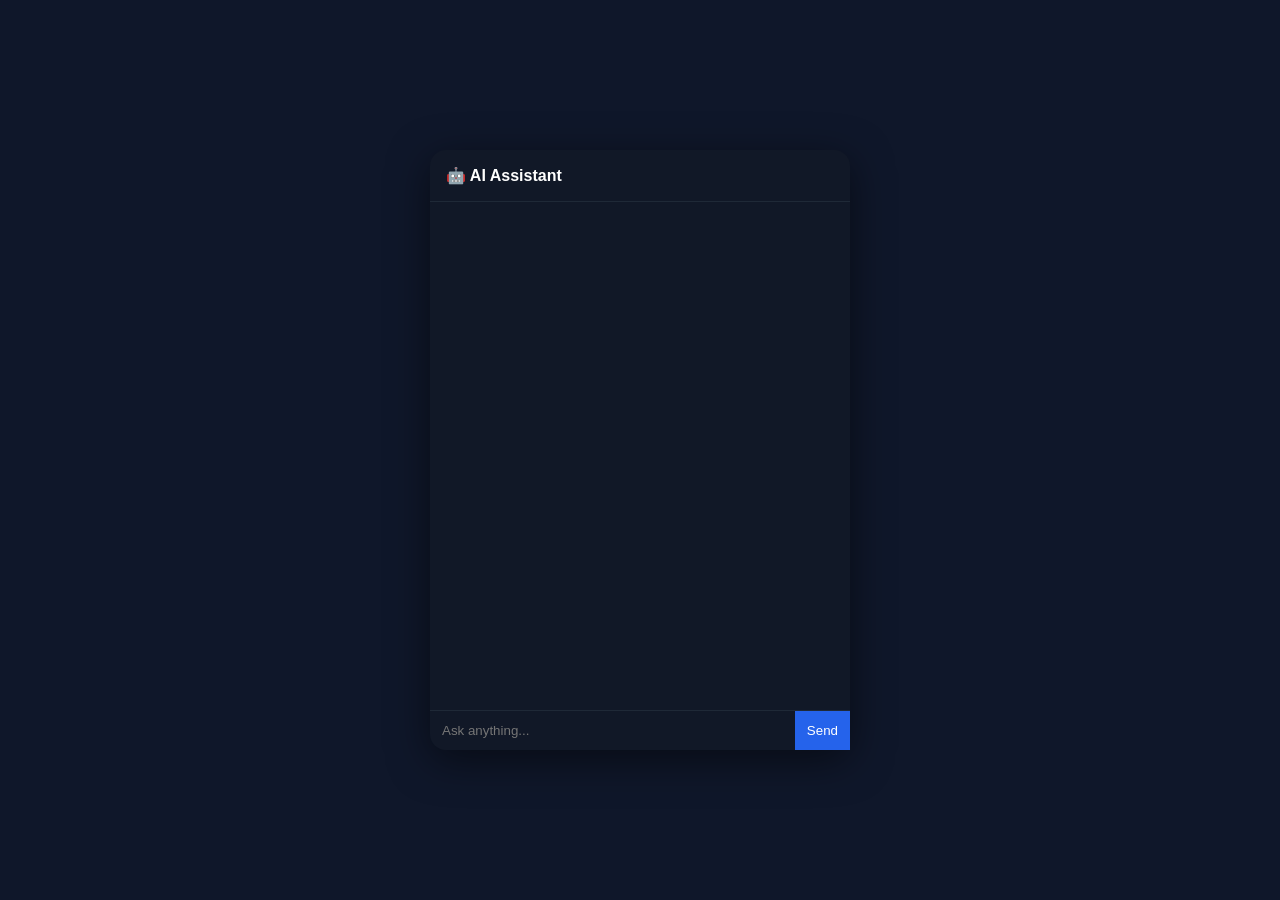
==== static/index.html @ 6c421eb2 "Update index.html" ====
<!DOCTYPE html>
<html>
<head>
    <title>AI Chat</title>
    <link rel="stylesheet" href="/static/style.css">
</head>
<body>

<div class="chat-container">
    <div class="chat-header">🤖 AI Assistant</div>

    <div id="chat-box" class="chat-box"></div>

    <div id="typing" class="typing hidden">Bot is typing...</div>

    <div class="input-area">
        <input id="user-input" placeholder="Ask anything..." />
        <button onclick="sendMessage()">Send</button>
    </div>
</div>

<script src="/static/script.js"></script>
</body>
</html>
---- static/style.css ----
body {
    margin: 0;
    background: #0f172a;
    font-family: Arial;
    display: flex;
    justify-content: center;
    align-items: center;
    height: 100vh;
}

/* Container */
.chat-container {
    width: 420px;
    height: 600px;
    background: #111827;
    border-radius: 16px;
    display: flex;
    flex-direction: column;
    box-shadow: 0 10px 40px rgba(0,0,0,0.5);
}

/* Header */
.chat-header {
    padding: 16px;
    color: white;
    font-weight: bold;
    border-bottom: 1px solid #1f2937;
}

/* Chat */
.chat-box {
    flex: 1;
    padding: 12px;
    overflow-y: auto;
}

/* Messages */
.message {
    padding: 10px 14px;
    border-radius: 12px;
    margin: 6px 0;
    max-width: 75%;
}

.user {
    background: #2563eb;
    color: white;
    margin-left: auto;
}

.bot {
    background: #1f2937;
    color: white;
}

/* Input */
.input-area {
    display: flex;
    border-top: 1px solid #1f2937;
}

input {
    flex: 1;
    padding: 12px;
    border: none;
    background: transparent;
    color: white;
}

button {
    background: #2563eb;
    border: none;
    padding: 12px;
    color: white;
    cursor: pointer;
}

/* Typing */
.typing {
    font-size: 12px;
    color: gray;
    padding: 0 12px;
}

.hidden {
    display: none;
}
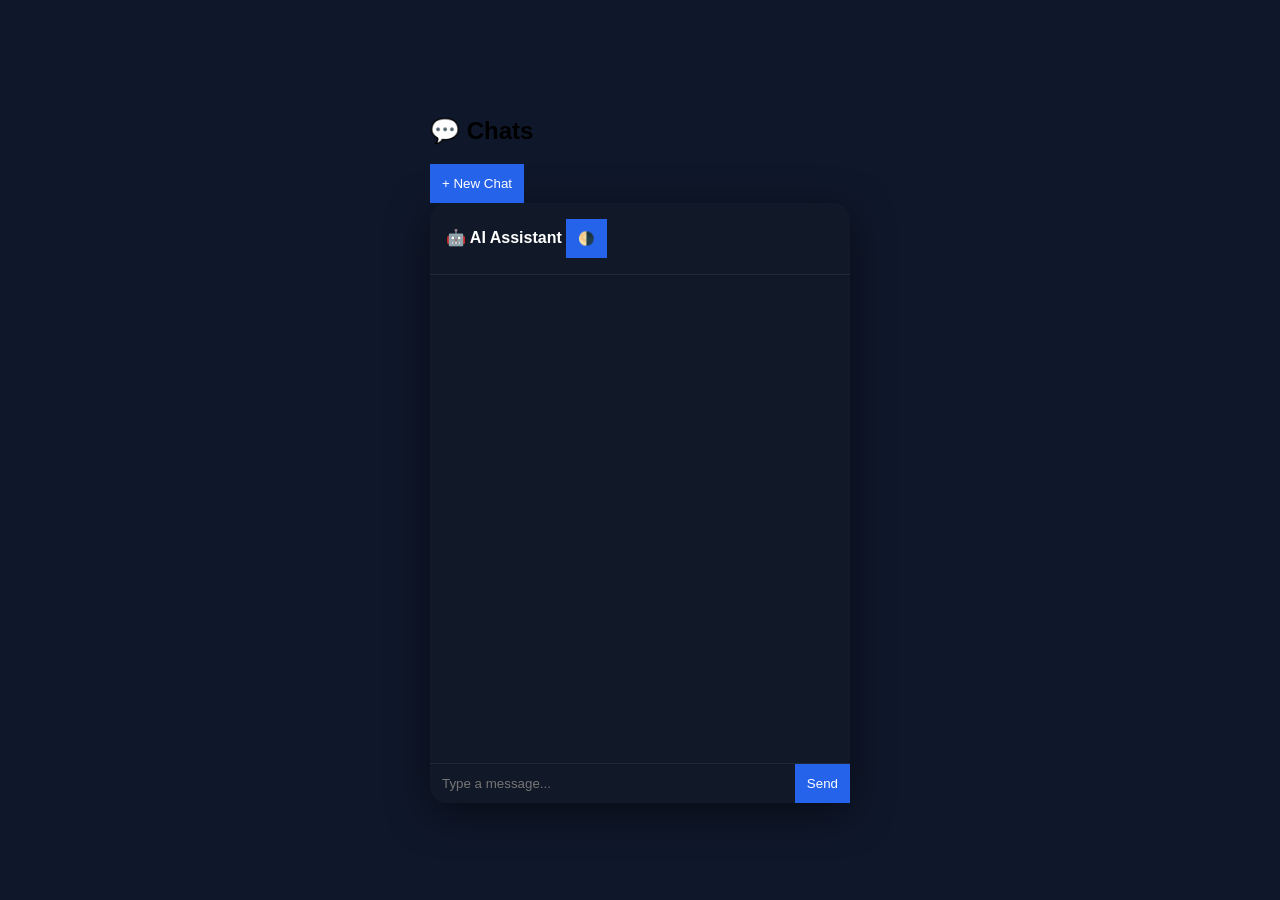
==== commit 3afc8c1f: "Update index.html" ====
--- a/static/index.html
+++ b/static/index.html
@@ -1,22 +1,35 @@
 <!DOCTYPE html>
 <html>
 <head>
-    <title>AI Chat</title>
+    <title>AI Assistant</title>
     <link rel="stylesheet" href="/static/style.css">
 </head>
 <body>
 
-<div class="chat-container">
-    <div class="chat-header">🤖 AI Assistant</div>
+<div class="app">
 
-    <div id="chat-box" class="chat-box"></div>
+    <!-- Sidebar -->
+    <div class="sidebar">
+        <h2>💬 Chats</h2>
+        <button onclick="newChat()">+ New Chat</button>
+        <div id="chat-list"></div>
+    </div>
 
-    <div id="typing" class="typing hidden">Bot is typing...</div>
+    <!-- Chat -->
+    <div class="chat-container">
+        <div class="chat-header">
+            🤖 AI Assistant
+            <button onclick="toggleTheme()">🌗</button>
+        </div>
 
-    <div class="input-area">
-        <input id="user-input" placeholder="Ask anything..." />
-        <button onclick="sendMessage()">Send</button>
+        <div id="chat-box" class="chat-box"></div>
+
+        <div class="input-area">
+            <input id="user-input" placeholder="Type a message..." />
+            <button onclick="sendMessage()">Send</button>
+        </div>
     </div>
+
 </div>
 
 <script src="/static/script.js"></script>
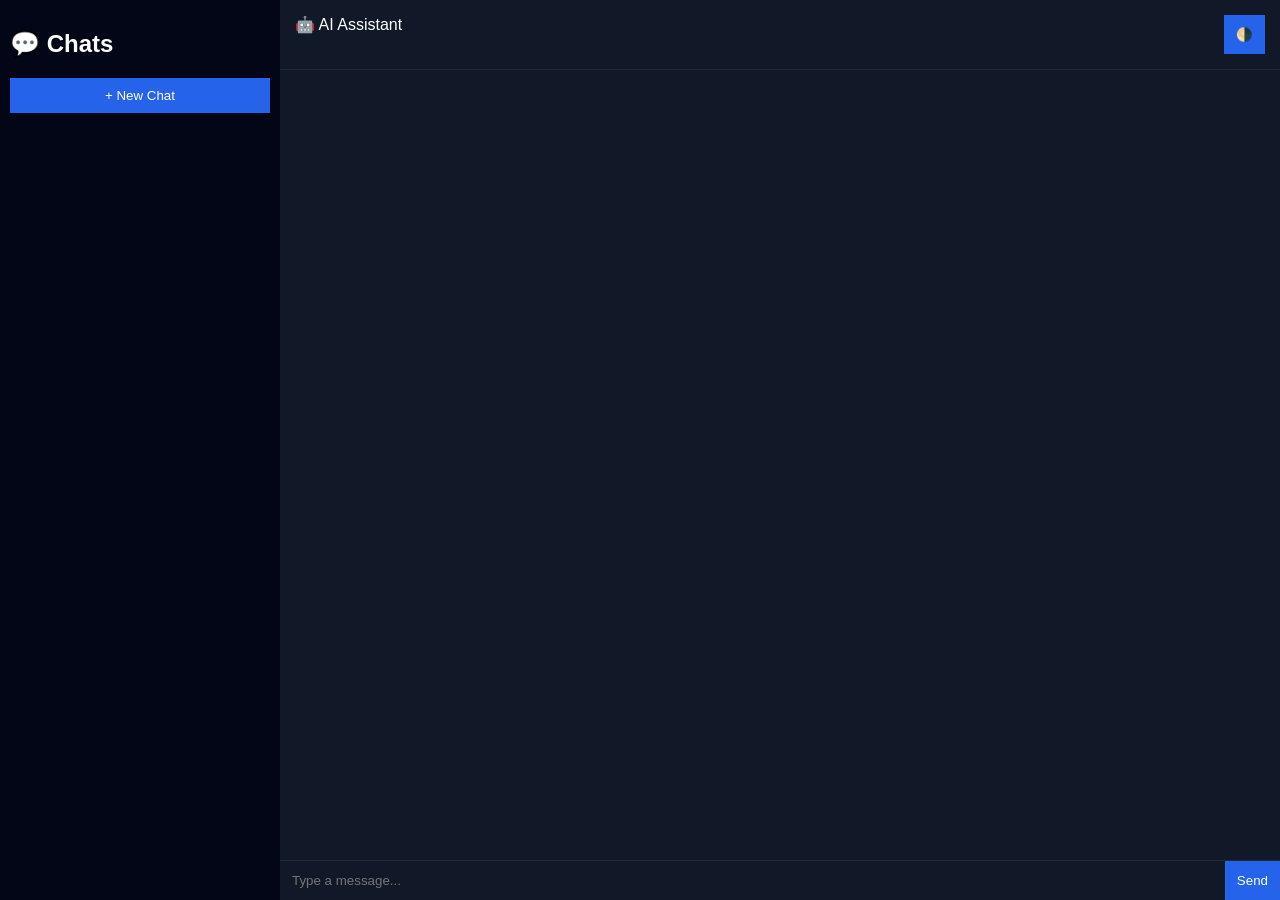
==== commit 2fae0361: "Update index.html" ====
--- a/static/index.html
+++ b/static/index.html
@@ -12,7 +12,6 @@
     <div class="sidebar">
         <h2>💬 Chats</h2>
         <button onclick="newChat()">+ New Chat</button>
-        <div id="chat-list"></div>
     </div>
 
     <!-- Chat -->
@@ -32,6 +31,8 @@
 
 </div>
 
-<script src="/static/script.js"></script>
+<!-- ✅ FIX: defer -->
+<script src="/static/script.js" defer></script>
+
 </body>
 </html>
--- a/static/style.css
+++ b/static/style.css
@@ -1,45 +1,56 @@
 body {
     margin: 0;
+    font-family: Arial;
     background: #0f172a;
-    font-family: Arial;
+}
+
+.app {
     display: flex;
-    justify-content: center;
-    align-items: center;
     height: 100vh;
 }
 
-/* Container */
-.chat-container {
-    width: 420px;
-    height: 600px;
-    background: #111827;
-    border-radius: 16px;
-    display: flex;
-    flex-direction: column;
-    box-shadow: 0 10px 40px rgba(0,0,0,0.5);
+/* Sidebar */
+.sidebar {
+    width: 260px;
+    background: #020617;
+    color: white;
+    padding: 10px;
 }
 
-/* Header */
-.chat-header {
-    padding: 16px;
-    color: white;
-    font-weight: bold;
-    border-bottom: 1px solid #1f2937;
+.sidebar button {
+    width: 100%;
+    padding: 10px;
+    margin-bottom: 10px;
 }
 
 /* Chat */
+.chat-container {
+    flex: 1;
+    display: flex;
+    flex-direction: column;
+    background: #111827;
+}
+
+.chat-header {
+    padding: 15px;
+    color: white;
+    border-bottom: 1px solid #1f2937;
+    display: flex;
+    justify-content: space-between;
+}
+
+/* Messages */
 .chat-box {
     flex: 1;
-    padding: 12px;
+    padding: 10px;
     overflow-y: auto;
 }
 
-/* Messages */
 .message {
     padding: 10px 14px;
     border-radius: 12px;
     margin: 6px 0;
-    max-width: 75%;
+    max-width: 70%;
 }
 
 .user {
@@ -75,13 +86,23 @@
     cursor: pointer;
 }
 
-/* Typing */
-.typing {
-    font-size: 12px;
-    color: gray;
-    padding: 0 12px;
+/* Light mode */
+.light {
+    background: white;
 }
 
-.hidden {
-    display: none;
+.light .chat-container {
+    background: #f9fafb;
 }
+
+.light .message.bot {
+    background: #e5e7eb;
+    color: black;
+}
+
+/* Mobile */
+@media (max-width: 768px) {
+    .sidebar {
+        display: none;
+    }
+}
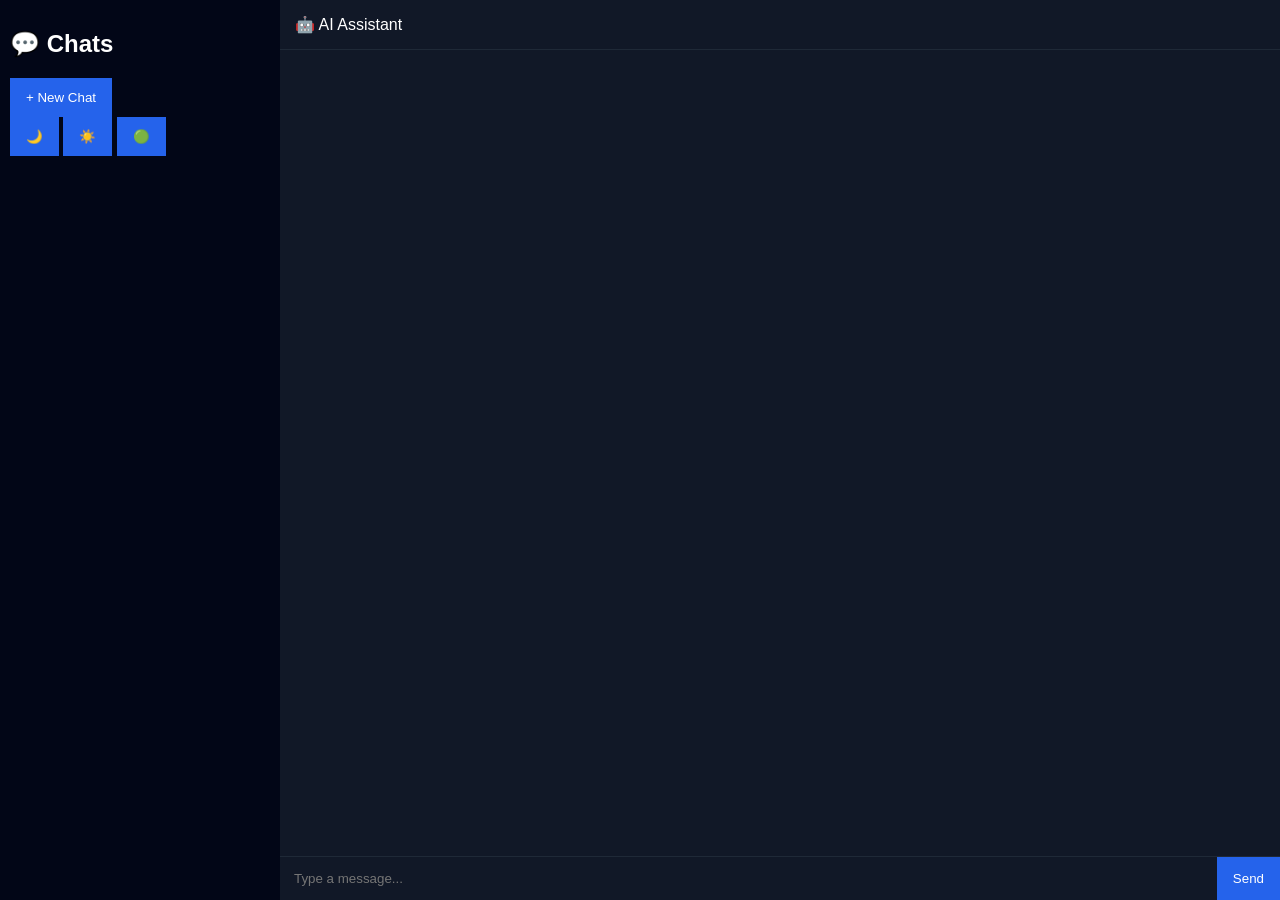
==== commit dfd859f5: "Update index.html" ====
--- a/static/index.html
+++ b/static/index.html
@@ -4,22 +4,28 @@
     <title>AI Assistant</title>
     <link rel="stylesheet" href="/static/style.css">
 </head>
-<body>
+<body class="dark">
 
 <div class="app">
 
     <!-- Sidebar -->
     <div class="sidebar">
         <h2>💬 Chats</h2>
-        <button onclick="newChat()">+ New Chat</button>
+
+        <button onclick="createNewChat()">+ New Chat</button>
+
+        <div id="chat-list"></div>
+
+        <div class="theme-switcher">
+            <button onclick="setTheme('dark')">🌙</button>
+            <button onclick="setTheme('light')">☀️</button>
+            <button onclick="setTheme('green')">🟢</button>
+        </div>
     </div>
 
     <!-- Chat -->
     <div class="chat-container">
-        <div class="chat-header">
-            🤖 AI Assistant
-            <button onclick="toggleTheme()">🌗</button>
-        </div>
+        <div class="chat-header">🤖 AI Assistant</div>
 
         <div id="chat-box" class="chat-box"></div>
 
@@ -31,8 +37,6 @@
 
 </div>
 
-<!-- ✅ FIX: defer -->
 <script src="/static/script.js" defer></script>
-
 </body>
 </html>
--- a/static/style.css
+++ b/static/style.css
@@ -15,12 +15,6 @@
     background: #020617;
     color: white;
     padding: 10px;
-}
-
-.sidebar button {
-    width: 100%;
-    padding: 10px;
-    margin-bottom: 10px;
 }
 
 /* Chat */
@@ -47,10 +41,11 @@
 }
 
 .message {
-    padding: 10px 14px;
-    border-radius: 12px;
+    padding: 12px 16px;
+    border-radius: 18px;
     margin: 6px 0;
     max-width: 70%;
+    animation: fadeIn 0.2s ease;
 }
 
 .user {
@@ -72,7 +67,7 @@
 
 input {
     flex: 1;
-    padding: 12px;
+    padding: 14px;
     border: none;
     background: transparent;
     color: white;
@@ -81,7 +76,7 @@
 button {
     background: #2563eb;
     border: none;
-    padding: 12px;
+    padding: 12px 16px;
     color: white;
     cursor: pointer;
 }
@@ -106,3 +101,9 @@
         display: none;
     }
 }
+
+/* Animation */
+@keyframes fadeIn {
+    from {opacity: 0; transform: translateY(5px);}
+    to {opacity: 1;}
+}
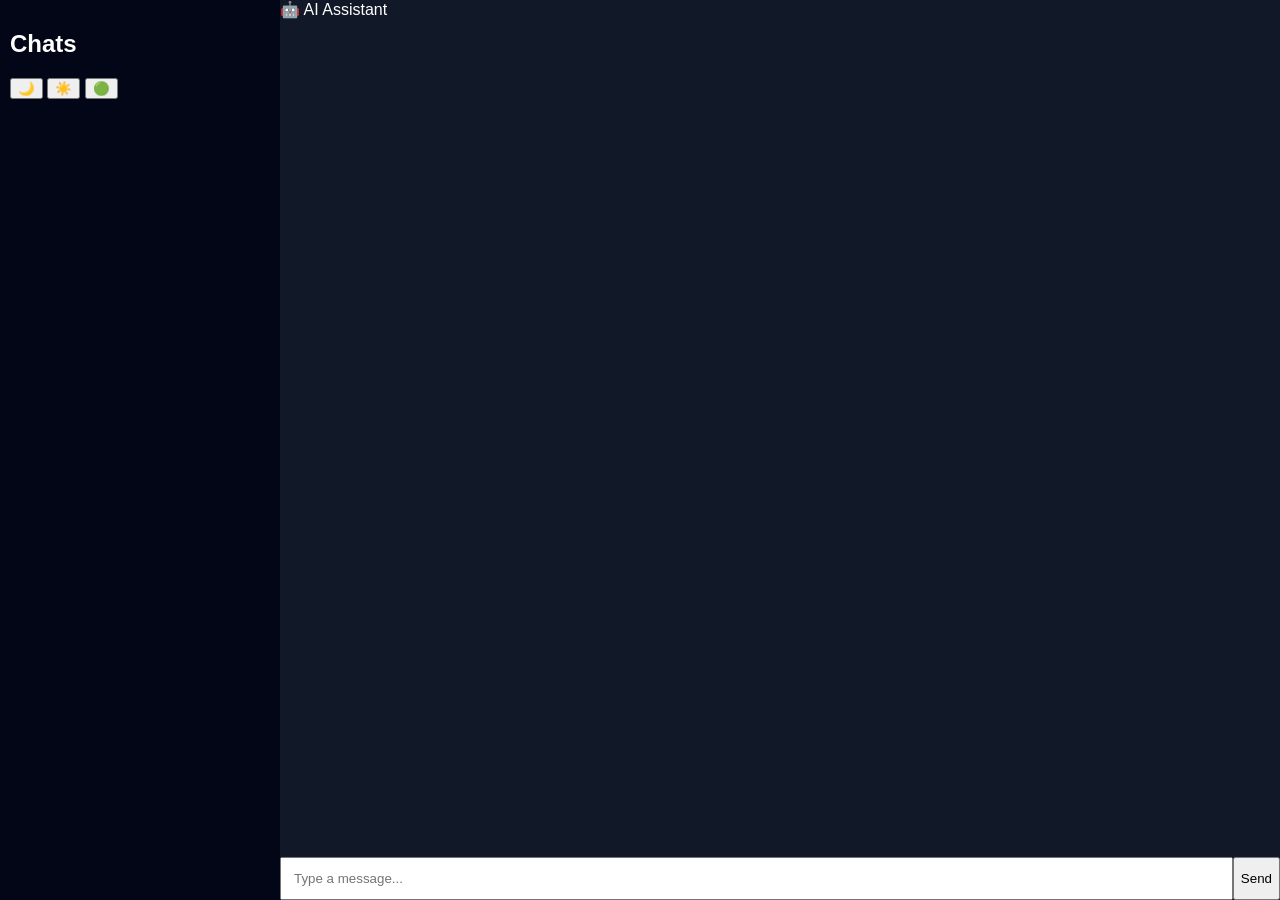
==== commit 268ee5db: "Update index.html" ====
--- a/static/index.html
+++ b/static/index.html
@@ -1,38 +1,32 @@
 <!DOCTYPE html>
 <html>
 <head>
-    <title>AI Assistant</title>
+    <title>AI Chat</title>
     <link rel="stylesheet" href="/static/style.css">
 </head>
 <body class="dark">
 
 <div class="app">
 
-    <!-- Sidebar -->
     <div class="sidebar">
-        <h2>💬 Chats</h2>
+        <h2>Chats</h2>
 
-        <button onclick="createNewChat()">+ New Chat</button>
-
-        <div id="chat-list"></div>
-
-        <div class="theme-switcher">
-            <button onclick="setTheme('dark')">🌙</button>
-            <button onclick="setTheme('light')">☀️</button>
-            <button onclick="setTheme('green')">🟢</button>
-        </div>
+        <button onclick="setTheme('dark')">🌙</button>
+        <button onclick="setTheme('light')">☀️</button>
+        <button onclick="setTheme('green')">🟢</button>
     </div>
 
-    <!-- Chat -->
     <div class="chat-container">
+
         <div class="chat-header">🤖 AI Assistant</div>
 
         <div id="chat-box" class="chat-box"></div>
 
         <div class="input-area">
             <input id="user-input" placeholder="Type a message..." />
-            <button onclick="sendMessage()">Send</button>
+            <button id="send-btn">Send</button>
         </div>
+
     </div>
 
 </div>
--- a/static/style.css
+++ b/static/style.css
@@ -1,7 +1,6 @@
 body {
     margin: 0;
     font-family: Arial;
-    background: #0f172a;
 }
 
 .app {
@@ -12,9 +11,17 @@
 /* Sidebar */
 .sidebar {
     width: 260px;
-    background: #020617;
-    color: white;
     padding: 10px;
+}
+
+.chat-item {
+    padding: 8px;
+    cursor: pointer;
+    border-radius: 6px;
+}
+
+.chat-item:hover {
+    background: rgba(255,255,255,0.1);
 }
 
 /* Chat */
@@ -22,18 +29,8 @@
     flex: 1;
     display: flex;
     flex-direction: column;
-    background: #111827;
 }
 
-.chat-header {
-    padding: 15px;
-    color: white;
-    border-bottom: 1px solid #1f2937;
-    display: flex;
-    justify-content: space-between;
-}
-
-/* Messages */
 .chat-box {
     flex: 1;
     padding: 10px;
@@ -41,69 +38,53 @@
 }
 
 .message {
-    padding: 12px 16px;
-    border-radius: 18px;
-    margin: 6px 0;
+    padding: 12px;
+    border-radius: 14px;
+    margin: 6px;
     max-width: 70%;
-    animation: fadeIn 0.2s ease;
-}
-
-.user {
-    background: #2563eb;
-    color: white;
-    margin-left: auto;
-}
-
-.bot {
-    background: #1f2937;
-    color: white;
 }
 
 /* Input */
 .input-area {
     display: flex;
-    border-top: 1px solid #1f2937;
 }
 
 input {
     flex: 1;
-    padding: 14px;
-    border: none;
-    background: transparent;
+    padding: 12px;
+}
+
+/* THEMES */
+
+/* DARK */
+.dark {
+    background: #0f172a;
     color: white;
 }
 
-button {
-    background: #2563eb;
-    border: none;
-    padding: 12px 16px;
-    color: white;
-    cursor: pointer;
-}
+.dark .sidebar { background: #020617; }
+.dark .chat-container { background: #111827; }
+.dark .user { background: #2563eb; }
+.dark .bot { background: #1f2937; }
 
-/* Light mode */
+/* LIGHT */
 .light {
-    background: white;
-}
-
-.light .chat-container {
-    background: #f9fafb;
-}
-
-.light .message.bot {
-    background: #e5e7eb;
+    background: #ffffff;
     color: black;
 }
 
-/* Mobile */
-@media (max-width: 768px) {
-    .sidebar {
-        display: none;
-    }
+.light .sidebar { background: #f1f5f9; }
+.light .chat-container { background: #ffffff; }
+.light .user { background: #2563eb; color: white; }
+.light .bot { background: #e5e7eb; color: black; }
+
+/* GREEN */
+.green {
+    background: #022c22;
+    color: #d1fae5;
 }
 
-/* Animation */
-@keyframes fadeIn {
-    from {opacity: 0; transform: translateY(5px);}
-    to {opacity: 1;}
-}
+.green .sidebar { background: #064e3b; }
+.green .chat-container { background: #022c22; }
+.green .user { background: #10b981; }
+.green .bot { background: #065f46; }
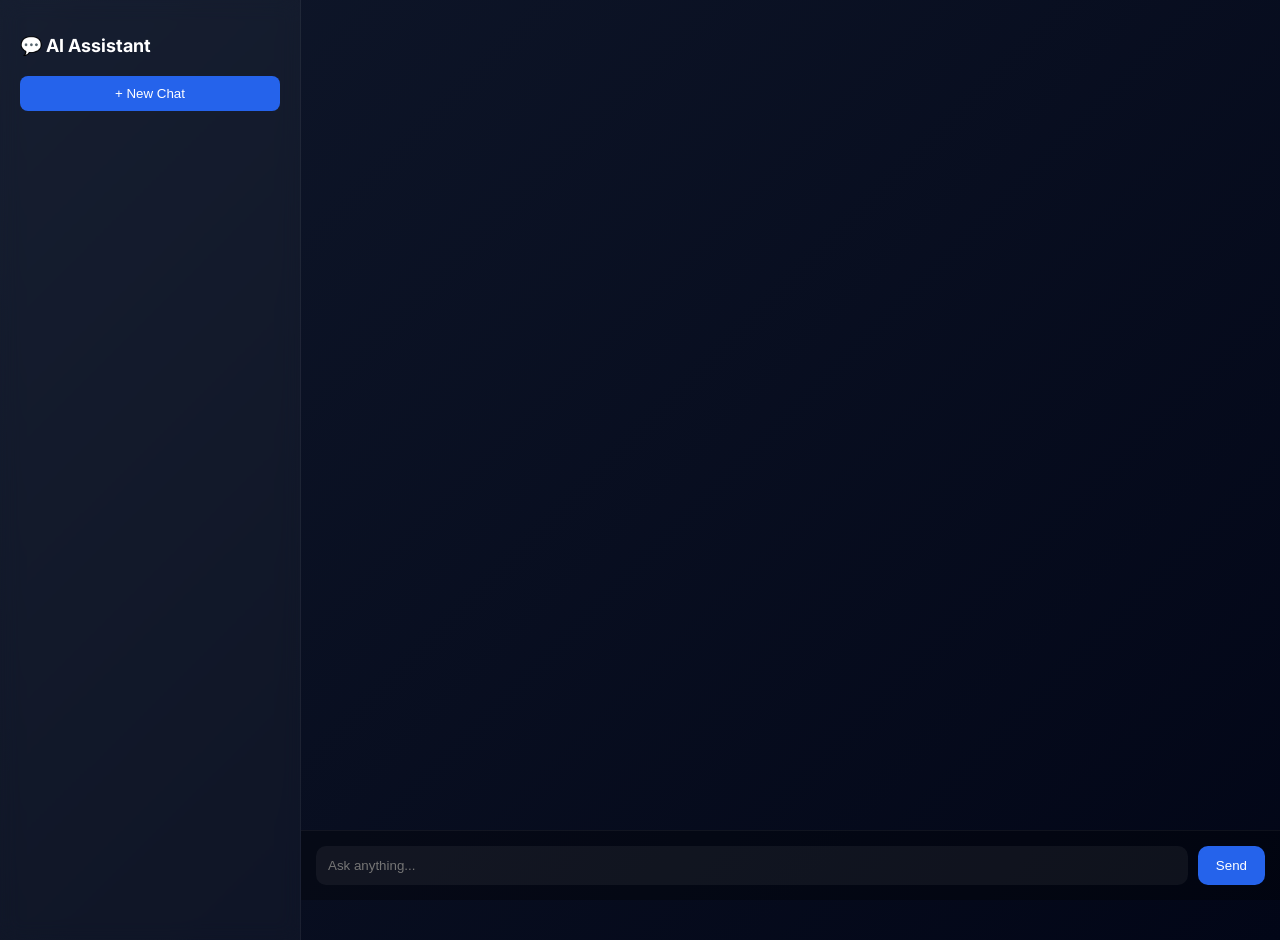
==== commit c0806478: "Update index.html" ====
--- a/static/index.html
+++ b/static/index.html
@@ -1,36 +1,213 @@
 <!DOCTYPE html>
-<html>
+<html lang="en">
 <head>
-    <title>AI Chat</title>
-    <link rel="stylesheet" href="/static/style.css">
+<meta charset="UTF-8">
+<meta name="viewport" content="width=device-width, initial-scale=1.0">
+<title>AI Assistant</title>
+
+<link href="https://fonts.googleapis.com/css2?family=Inter:wght@300;400;500;600&display=swap" rel="stylesheet">
+
+<style>
+body {
+    margin: 0;
+    font-family: 'Inter', sans-serif;
+    background: linear-gradient(135deg, #0f172a, #020617);
+    color: #fff;
+    display: flex;
+}
+
+/* Sidebar */
+.sidebar {
+    width: 260px;
+    background: rgba(255,255,255,0.03);
+    backdrop-filter: blur(10px);
+    height: 100vh;
+    padding: 20px;
+    border-right: 1px solid rgba(255,255,255,0.05);
+}
+
+.sidebar h2 {
+    font-size: 18px;
+    margin-bottom: 20px;
+}
+
+.new-chat {
+    background: #2563eb;
+    border: none;
+    padding: 10px;
+    width: 100%;
+    border-radius: 8px;
+    color: white;
+    cursor: pointer;
+}
+
+/* Main */
+.main {
+    flex: 1;
+    display: flex;
+    flex-direction: column;
+    height: 100vh;
+}
+
+/* Chat */
+.chat {
+    flex: 1;
+    overflow-y: auto;
+    padding: 30px;
+}
+
+.message {
+    display: flex;
+    margin-bottom: 20px;
+}
+
+.message.user {
+    justify-content: flex-end;
+}
+
+.bubble {
+    max-width: 60%;
+    padding: 12px 16px;
+    border-radius: 12px;
+    line-height: 1.5;
+}
+
+.user .bubble {
+    background: #2563eb;
+}
+
+.bot .bubble {
+    background: rgba(255,255,255,0.08);
+}
+
+/* Input */
+.input-area {
+    padding: 15px;
+    border-top: 1px solid rgba(255,255,255,0.05);
+    display: flex;
+    gap: 10px;
+    background: rgba(0,0,0,0.3);
+}
+
+.input-area input {
+    flex: 1;
+    padding: 12px;
+    border-radius: 10px;
+    border: none;
+    outline: none;
+    background: rgba(255,255,255,0.05);
+    color: white;
+}
+
+.input-area button {
+    padding: 12px 18px;
+    border: none;
+    border-radius: 10px;
+    background: #2563eb;
+    color: white;
+    cursor: pointer;
+}
+
+.typing {
+    font-size: 12px;
+    opacity: 0.6;
+}
+</style>
 </head>
-<body class="dark">
-
-<div class="app">
-
-    <div class="sidebar">
-        <h2>Chats</h2>
-
-        <button onclick="setTheme('dark')">🌙</button>
-        <button onclick="setTheme('light')">☀️</button>
-        <button onclick="setTheme('green')">🟢</button>
+
+<body>
+
+<div class="sidebar">
+    <h2>💬 AI Assistant</h2>
+    <button class="new-chat">+ New Chat</button>
+</div>
+
+<div class="main">
+    <div class="chat" id="chat"></div>
+
+    <div class="input-area">
+        <input id="input" placeholder="Ask anything..."/>
+        <button onclick="sendMessage()">Send</button>
     </div>
-
-    <div class="chat-container">
-
-        <div class="chat-header">🤖 AI Assistant</div>
-
-        <div id="chat-box" class="chat-box"></div>
-
-        <div class="input-area">
-            <input id="user-input" placeholder="Type a message..." />
-            <button id="send-btn">Send</button>
-        </div>
-
-    </div>
-
 </div>
 
-<script src="/static/script.js" defer></script>
+<script>
+async function sendMessage() {
+    const input = document.getElementById("input");
+    const text = input.value.trim();
+    if (!text) return;
+
+    addMessage(text, "user");
+    input.value = "";
+
+    const typing = addTyping();
+
+    const res = await fetch("/chat", {
+        method: "POST",
+        headers: {"Content-Type": "application/json"},
+        body: JSON.stringify({message: text})
+    });
+
+    const data = await res.json();
+    typing.remove();
+
+    typeEffect(data.response);
+}
+
+function addMessage(text, sender) {
+    const chat = document.getElementById("chat");
+
+    const msg = document.createElement("div");
+    msg.className = `message ${sender}`;
+
+    const bubble = document.createElement("div");
+    bubble.className = "bubble";
+    bubble.innerText = text;
+
+    msg.appendChild(bubble);
+    chat.appendChild(msg);
+    chat.scrollTop = chat.scrollHeight;
+}
+
+function addTyping() {
+    const chat = document.getElementById("chat");
+
+    const msg = document.createElement("div");
+    msg.className = "message bot";
+
+    const bubble = document.createElement("div");
+    bubble.className = "bubble typing";
+    bubble.innerText = "Typing...";
+
+    msg.appendChild(bubble);
+    chat.appendChild(msg);
+
+    return msg;
+}
+
+function typeEffect(text) {
+    let i = 0;
+    const speed = 15;
+
+    const msg = document.createElement("div");
+    msg.className = "message bot";
+
+    const bubble = document.createElement("div");
+    bubble.className = "bubble";
+
+    msg.appendChild(bubble);
+    document.getElementById("chat").appendChild(msg);
+
+    function type() {
+        if (i < text.length) {
+            bubble.innerHTML += text.charAt(i);
+            i++;
+            setTimeout(type, speed);
+        }
+    }
+    type();
+}
+</script>
+
 </body>
 </html>
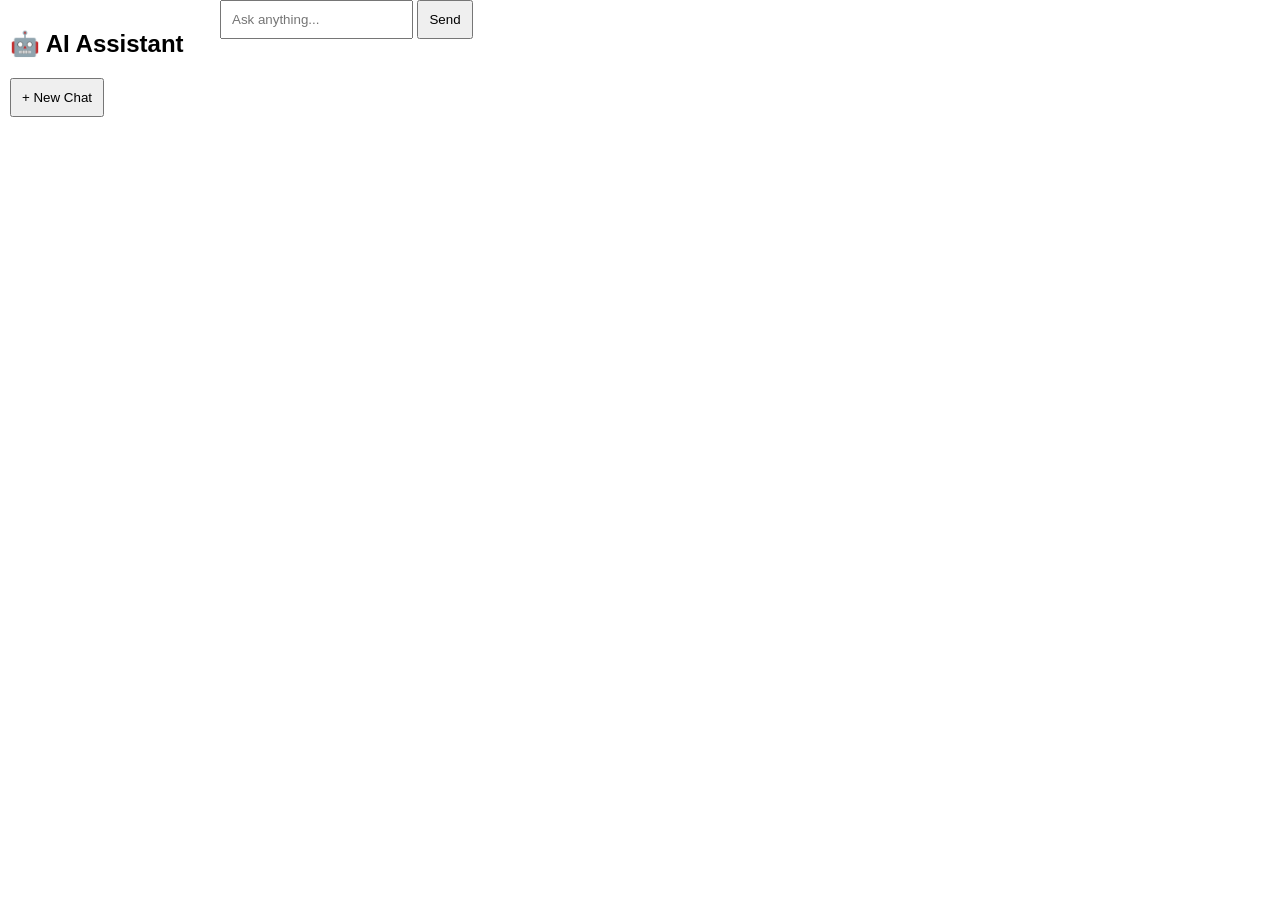
==== commit c7d85775: "Update index.html" ====
--- a/static/index.html
+++ b/static/index.html
@@ -1,213 +1,33 @@
 <!DOCTYPE html>
-<html lang="en">
+<html>
 <head>
-<meta charset="UTF-8">
-<meta name="viewport" content="width=device-width, initial-scale=1.0">
-<title>AI Assistant</title>
-
-<link href="https://fonts.googleapis.com/css2?family=Inter:wght@300;400;500;600&display=swap" rel="stylesheet">
-
-<style>
-body {
-    margin: 0;
-    font-family: 'Inter', sans-serif;
-    background: linear-gradient(135deg, #0f172a, #020617);
-    color: #fff;
-    display: flex;
-}
-
-/* Sidebar */
-.sidebar {
-    width: 260px;
-    background: rgba(255,255,255,0.03);
-    backdrop-filter: blur(10px);
-    height: 100vh;
-    padding: 20px;
-    border-right: 1px solid rgba(255,255,255,0.05);
-}
-
-.sidebar h2 {
-    font-size: 18px;
-    margin-bottom: 20px;
-}
-
-.new-chat {
-    background: #2563eb;
-    border: none;
-    padding: 10px;
-    width: 100%;
-    border-radius: 8px;
-    color: white;
-    cursor: pointer;
-}
-
-/* Main */
-.main {
-    flex: 1;
-    display: flex;
-    flex-direction: column;
-    height: 100vh;
-}
-
-/* Chat */
-.chat {
-    flex: 1;
-    overflow-y: auto;
-    padding: 30px;
-}
-
-.message {
-    display: flex;
-    margin-bottom: 20px;
-}
-
-.message.user {
-    justify-content: flex-end;
-}
-
-.bubble {
-    max-width: 60%;
-    padding: 12px 16px;
-    border-radius: 12px;
-    line-height: 1.5;
-}
-
-.user .bubble {
-    background: #2563eb;
-}
-
-.bot .bubble {
-    background: rgba(255,255,255,0.08);
-}
-
-/* Input */
-.input-area {
-    padding: 15px;
-    border-top: 1px solid rgba(255,255,255,0.05);
-    display: flex;
-    gap: 10px;
-    background: rgba(0,0,0,0.3);
-}
-
-.input-area input {
-    flex: 1;
-    padding: 12px;
-    border-radius: 10px;
-    border: none;
-    outline: none;
-    background: rgba(255,255,255,0.05);
-    color: white;
-}
-
-.input-area button {
-    padding: 12px 18px;
-    border: none;
-    border-radius: 10px;
-    background: #2563eb;
-    color: white;
-    cursor: pointer;
-}
-
-.typing {
-    font-size: 12px;
-    opacity: 0.6;
-}
-</style>
+  <title>AI Assistant</title>
+  <link rel="stylesheet" href="style.css">
 </head>
-
 <body>
 
-<div class="sidebar">
-    <h2>💬 AI Assistant</h2>
-    <button class="new-chat">+ New Chat</button>
+<div class="app">
+
+  <!-- Sidebar -->
+  <aside class="sidebar">
+    <h2>🤖 AI Assistant</h2>
+    <button onclick="newChat()">+ New Chat</button>
+  </aside>
+
+  <!-- Chat -->
+  <main class="chat">
+
+    <div id="messages" class="messages"></div>
+
+    <div class="input-box">
+      <input id="input" type="text" placeholder="Ask anything..." />
+      <button onclick="sendMessage()">Send</button>
+    </div>
+
+  </main>
+
 </div>
 
-<div class="main">
-    <div class="chat" id="chat"></div>
-
-    <div class="input-area">
-        <input id="input" placeholder="Ask anything..."/>
-        <button onclick="sendMessage()">Send</button>
-    </div>
-</div>
-
-<script>
-async function sendMessage() {
-    const input = document.getElementById("input");
-    const text = input.value.trim();
-    if (!text) return;
-
-    addMessage(text, "user");
-    input.value = "";
-
-    const typing = addTyping();
-
-    const res = await fetch("/chat", {
-        method: "POST",
-        headers: {"Content-Type": "application/json"},
-        body: JSON.stringify({message: text})
-    });
-
-    const data = await res.json();
-    typing.remove();
-
-    typeEffect(data.response);
-}
-
-function addMessage(text, sender) {
-    const chat = document.getElementById("chat");
-
-    const msg = document.createElement("div");
-    msg.className = `message ${sender}`;
-
-    const bubble = document.createElement("div");
-    bubble.className = "bubble";
-    bubble.innerText = text;
-
-    msg.appendChild(bubble);
-    chat.appendChild(msg);
-    chat.scrollTop = chat.scrollHeight;
-}
-
-function addTyping() {
-    const chat = document.getElementById("chat");
-
-    const msg = document.createElement("div");
-    msg.className = "message bot";
-
-    const bubble = document.createElement("div");
-    bubble.className = "bubble typing";
-    bubble.innerText = "Typing...";
-
-    msg.appendChild(bubble);
-    chat.appendChild(msg);
-
-    return msg;
-}
-
-function typeEffect(text) {
-    let i = 0;
-    const speed = 15;
-
-    const msg = document.createElement("div");
-    msg.className = "message bot";
-
-    const bubble = document.createElement("div");
-    bubble.className = "bubble";
-
-    msg.appendChild(bubble);
-    document.getElementById("chat").appendChild(msg);
-
-    function type() {
-        if (i < text.length) {
-            bubble.innerHTML += text.charAt(i);
-            i++;
-            setTimeout(type, speed);
-        }
-    }
-    type();
-}
-</script>
-
+<script src="script.js"></script>
 </body>
 </html>
--- a/static/style.css
+++ b/static/style.css
@@ -0,0 +1,95 @@
+body {
+    margin: 0;
+    font-family: Arial;
+}
+
+.app {
+    display: flex;
+    height: 100vh;
+}
+
+/* Sidebar */
+.sidebar {
+    width: 200px;
+    padding: 10px;
+}
+
+/* Chat */
+.chat-container {
+    flex: 1;
+    display: flex;
+    flex-direction: column;
+}
+
+.chat-header {
+    padding: 10px;
+}
+
+/* Messages */
+.chat-box {
+    flex: 1;
+    overflow-y: auto;
+    padding: 10px;
+}
+
+.message {
+    padding: 10px;
+    border-radius: 12px;
+    margin: 5px;
+    max-width: 70%;
+}
+
+.user {
+    background: #2563eb;
+    color: white;
+    margin-left: auto;
+}
+
+.bot {
+    background: #1f2937;
+    color: white;
+}
+
+/* Input */
+.input-area {
+    display: flex;
+    padding: 10px;
+}
+
+input {
+    flex: 1;
+    padding: 10px;
+}
+
+button {
+    padding: 10px;
+}
+
+/* THEMES */
+
+/* Dark */
+.dark {
+    background: #0f172a;
+    color: white;
+}
+
+/* Light */
+.light {
+    background: #ffffff;
+    color: black;
+}
+
+.light .bot {
+    background: #e5e7eb;
+    color: black;
+}
+
+/* Green */
+.green {
+    background: #022c22;
+    color: #d1fae5;
+}
+
+.green .bot {
+    background: #065f46;
+}
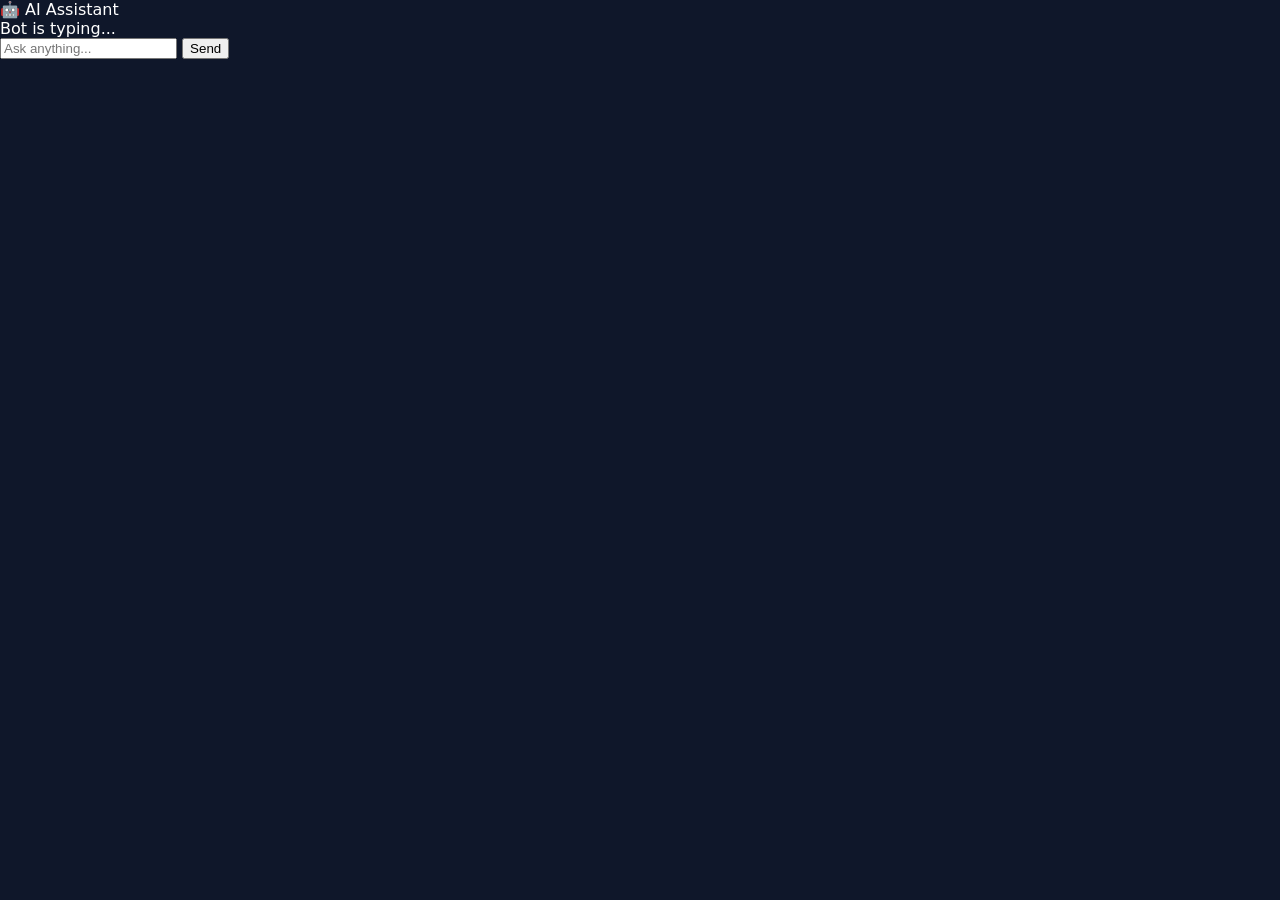
==== commit 7ef830d6: "Update index.html" ====
--- a/static/index.html
+++ b/static/index.html
@@ -1,33 +1,24 @@
 <!DOCTYPE html>
 <html>
 <head>
-  <title>AI Assistant</title>
-  <link rel="stylesheet" href="style.css">
+    <title>AI Chat</title>
+    <link rel="stylesheet" href="/static/style.css">
 </head>
 <body>
 
-<div class="app">
+<div class="chat-container">
+    <div class="chat-header">🤖 AI Assistant</div>
 
-  <!-- Sidebar -->
-  <aside class="sidebar">
-    <h2>🤖 AI Assistant</h2>
-    <button onclick="newChat()">+ New Chat</button>
-  </aside>
+    <div id="chat-box" class="chat-box"></div>
 
-  <!-- Chat -->
-  <main class="chat">
+    <div id="typing" class="typing hidden">Bot is typing...</div>
 
-    <div id="messages" class="messages"></div>
-
-    <div class="input-box">
-      <input id="input" type="text" placeholder="Ask anything..." />
-      <button onclick="sendMessage()">Send</button>
+    <div class="input-area">
+        <input id="user-input" placeholder="Ask anything..." />
+        <button onclick="sendMessage()">Send</button>
     </div>
-
-  </main>
-
 </div>
 
-<script src="script.js"></script>
+<script src="/static/script.js"></script>
 </body>
 </html>
--- a/static/style.css
+++ b/static/style.css
@@ -1,95 +1,236 @@
+/* ===== GLOBAL ===== */
+* {
+  box-sizing: border-box;
+}
+
 body {
-    margin: 0;
-    font-family: Arial;
-}
-
+  margin: 0;
+  font-family: system-ui, -apple-system, sans-serif;
+  background: #0f172a;
+  color: #fff;
+}
+
+/* ===== APP LAYOUT ===== */
 .app {
-    display: flex;
-    height: 100vh;
-}
-
-/* Sidebar */
+  display: flex;
+  height: 100vh;
+}
+
+/* ===== SIDEBAR ===== */
 .sidebar {
-    width: 200px;
+  width: 260px;
+  background: #020617;
+  border-right: 1px solid #1e293b;
+  padding: 15px;
+  display: flex;
+  flex-direction: column;
+}
+
+.sidebar h2 {
+  margin: 0 0 10px;
+}
+
+.sidebar button {
+  padding: 10px;
+  border-radius: 8px;
+  border: none;
+  background: #2563eb;
+  color: white;
+  cursor: pointer;
+  margin-bottom: 15px;
+  transition: 0.2s;
+}
+
+.sidebar button:hover {
+  background: #1d4ed8;
+}
+
+/* Chat list */
+#chatList div {
+  padding: 10px;
+  border-radius: 8px;
+  cursor: pointer;
+  margin-bottom: 5px;
+  transition: 0.2s;
+}
+
+#chatList div:hover {
+  background: #1e293b;
+}
+
+/* ===== CHAT AREA ===== */
+.chat {
+  flex: 1;
+  display: flex;
+  flex-direction: column;
+  background: #020617;
+}
+
+/* ===== MESSAGES ===== */
+.messages {
+  flex: 1;
+  overflow-y: auto;
+  padding: 20px;
+  display: flex;
+  flex-direction: column;
+  scroll-behavior: smooth;
+}
+
+/* ===== MESSAGE BUBBLES ===== */
+.msg {
+  padding: 12px 14px;
+  margin: 6px 0;
+  border-radius: 14px;
+  max-width: 70%;
+  line-height: 1.4;
+  font-size: 14px;
+  animation: fadeIn 0.2s ease;
+  word-wrap: break-word;
+}
+
+/* User bubble (right) */
+.user {
+  background: linear-gradient(135deg, #2563eb, #1d4ed8);
+  align-self: flex-end;
+  border-bottom-right-radius: 4px;
+}
+
+/* Bot bubble (left) */
+.bot {
+  background: #1e293b;
+  align-self: flex-start;
+  border-bottom-left-radius: 4px;
+}
+
+/* ===== INPUT BOX ===== */
+.input-box {
+  display: flex;
+  padding: 12px;
+  border-top: 1px solid #1e293b;
+  background: #020617;
+}
+
+.input-box input {
+  flex: 1;
+  padding: 12px;
+  border-radius: 10px;
+  border: none;
+  outline: none;
+  background: #1e293b;
+  color: white;
+}
+
+.input-box input::placeholder {
+  color: #94a3b8;
+}
+
+.input-box button {
+  margin-left: 10px;
+  padding: 12px 16px;
+  border-radius: 10px;
+  border: none;
+  background: #2563eb;
+  color: white;
+  cursor: pointer;
+  transition: 0.2s;
+}
+
+.input-box button:hover {
+  background: #1d4ed8;
+}
+
+/* ===== SCROLLBAR ===== */
+.messages::-webkit-scrollbar {
+  width: 6px;
+}
+
+.messages::-webkit-scrollbar-thumb {
+  background: #334155;
+  border-radius: 10px;
+}
+
+/* ===== ANIMATIONS ===== */
+@keyframes fadeIn {
+  from {
+    opacity: 0;
+    transform: translateY(6px);
+  }
+  to {
+    opacity: 1;
+    transform: translateY(0);
+  }
+}
+
+/* ===== MOBILE ===== */
+@media (max-width: 768px) {
+  .sidebar {
+    display: none;
+  }
+
+  .chat {
+    width: 100%;
+  }
+
+  .msg {
+    max-width: 90%;
+  }
+
+  .input-box {
     padding: 10px;
-}
-
-/* Chat */
-.chat-container {
-    flex: 1;
-    display: flex;
-    flex-direction: column;
-}
-
-.chat-header {
-    padding: 10px;
-}
-
-/* Messages */
-.chat-box {
-    flex: 1;
-    overflow-y: auto;
-    padding: 10px;
-}
-
-.message {
-    padding: 10px;
-    border-radius: 12px;
-    margin: 5px;
-    max-width: 70%;
-}
-
-.user {
-    background: #2563eb;
-    color: white;
-    margin-left: auto;
-}
-
-.bot {
-    background: #1f2937;
-    color: white;
-}
-
-/* Input */
-.input-area {
-    display: flex;
-    padding: 10px;
-}
-
-input {
-    flex: 1;
-    padding: 10px;
-}
-
-button {
-    padding: 10px;
-}
-
-/* THEMES */
-
-/* Dark */
-.dark {
-    background: #0f172a;
-    color: white;
-}
-
-/* Light */
-.light {
-    background: #ffffff;
-    color: black;
-}
-
-.light .bot {
-    background: #e5e7eb;
-    color: black;
-}
-
-/* Green */
-.green {
-    background: #022c22;
-    color: #d1fae5;
-}
-
-.green .bot {
-    background: #065f46;
-}
+  }
+}
+
+/* ===== LIGHT MODE SUPPORT ===== */
+body.light {
+  background: #f1f5f9;
+  color: #000;
+}
+
+body.light .sidebar {
+  background: #ffffff;
+  border-right: 1px solid #e2e8f0;
+}
+
+body.light .chat {
+  background: #f8fafc;
+}
+
+body.light .bot {
+  background: #e2e8f0;
+}
+
+body.light .input-box {
+  background: #ffffff;
+}
+
+body.light .input-box input {
+  background: #e2e8f0;
+  color: #000;
+}
+
+/* ===== TYPING DOTS (OPTIONAL) ===== */
+.typing {
+  display: flex;
+  gap: 4px;
+}
+
+.typing span {
+  width: 6px;
+  height: 6px;
+  background: #94a3b8;
+  border-radius: 50%;
+  animation: blink 1.2s infinite;
+}
+
+.typing span:nth-child(2) {
+  animation-delay: 0.2s;
+}
+
+.typing span:nth-child(3) {
+  animation-delay: 0.4s;
+}
+
+@keyframes blink {
+  0%, 80%, 100% { opacity: 0; }
+  40% { opacity: 1; }
+}
